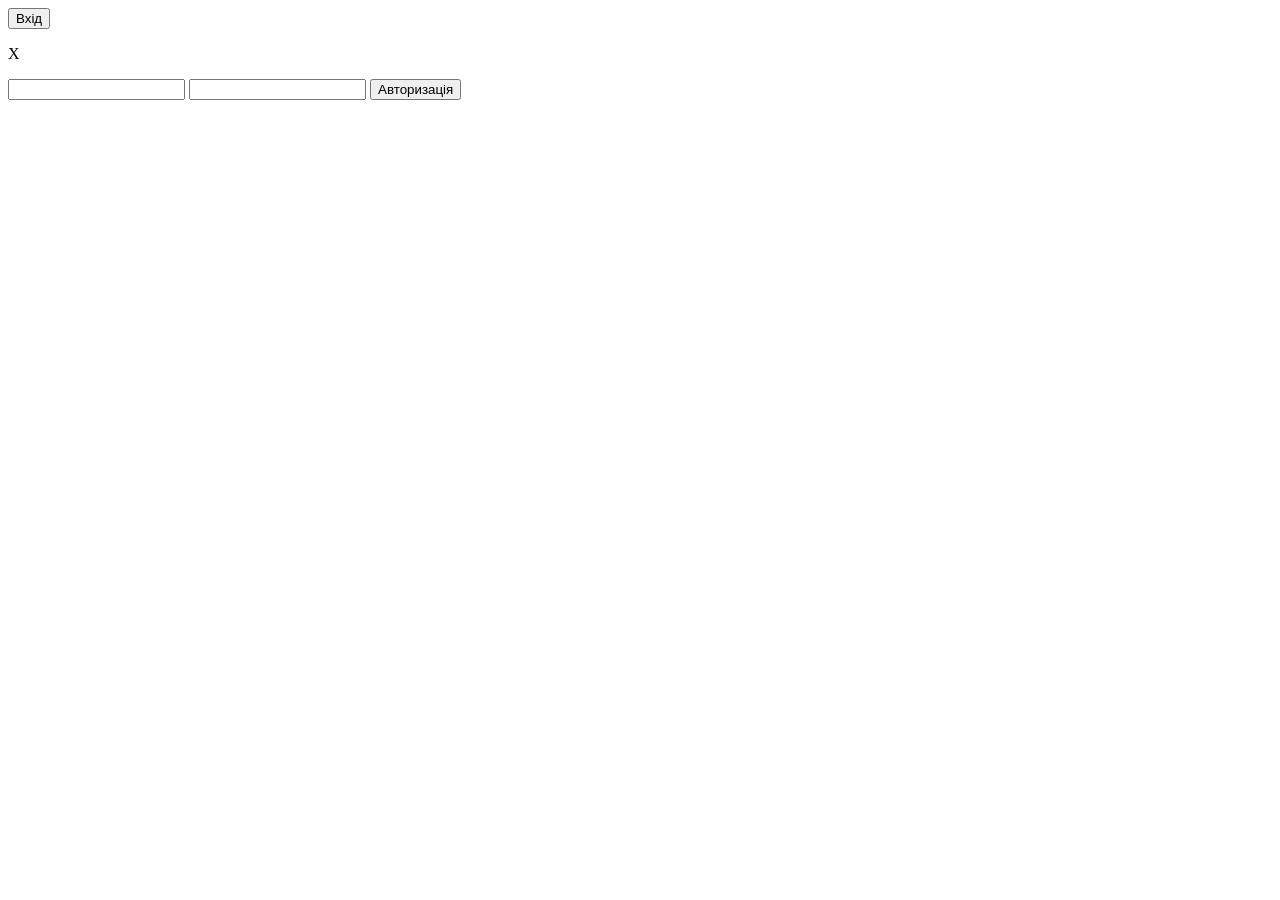
==== HTML/index.html @ 3b934f5e "first commit" ====
<!DOCTYPE html>
<html>
<head>
	<meta charset="UTF-8">
	<title>Title</title>
	<link href="../css/style.css" rel="stylesheet">
</head>
<body>
<button type="button" class="open-modal"> Вхід </button>

<div class="modal-wrapper">
	<div class="modal">
		<div class="modal-header">
			<p class="close-modal"> X </p>
		</div>
		
		<div class="modal-main">
			<form action="login.php">
				
				<input type="text">
				<input type="password">
				<button type="submit" class="btn"> Авторизація </button>
				
			</form>
		</div>
	</div>
</div>

<script src="../js/script.js"> </script>
</body>
</html>
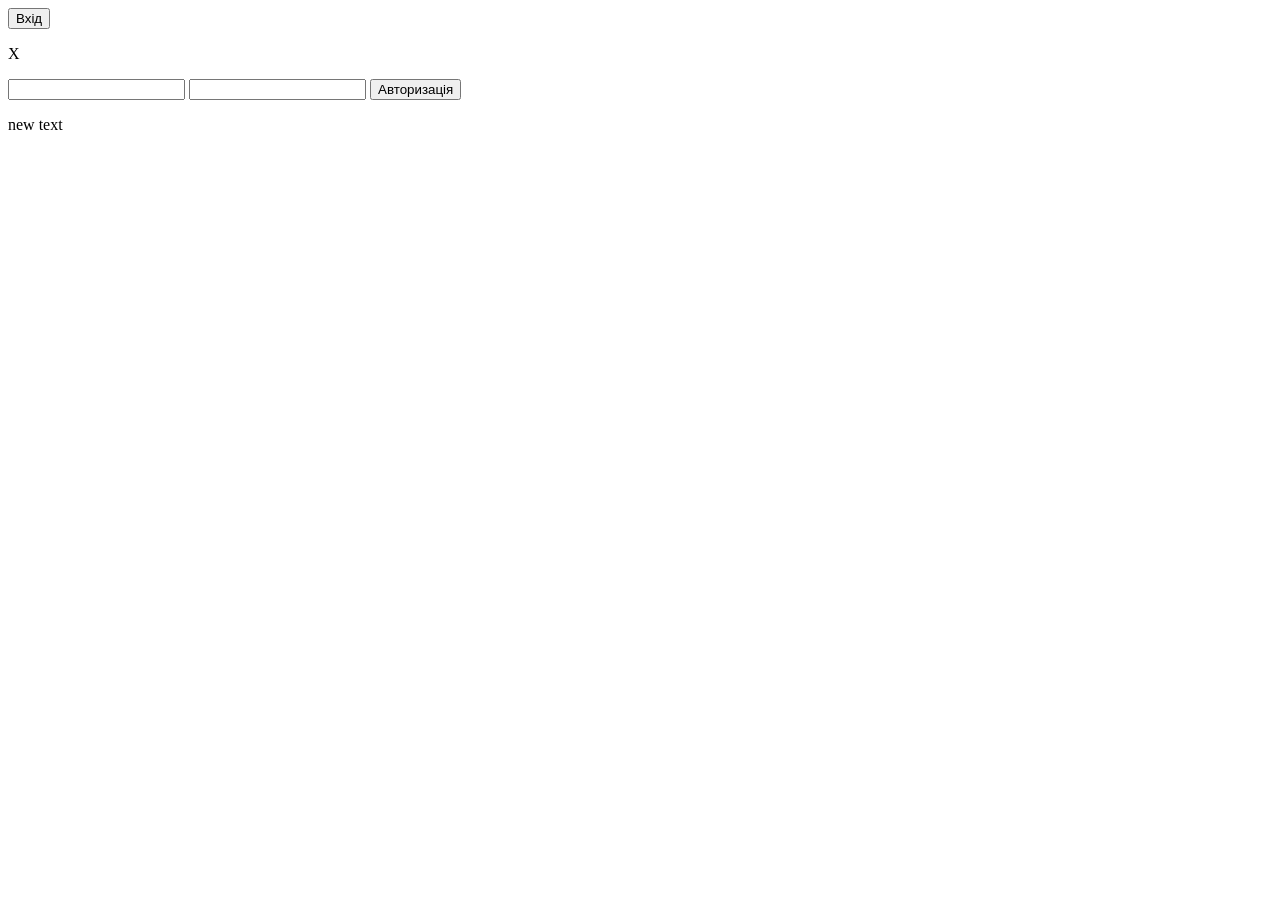
==== commit 9a834b38: "com1" ====
--- a/HTML/index.html
+++ b/HTML/index.html
@@ -1,31 +1,34 @@
 <!DOCTYPE html>
 <html>
+
 <head>
 	<meta charset="UTF-8">
 	<title>Title</title>
 	<link href="../css/style.css" rel="stylesheet">
 </head>
+
 <body>
-<button type="button" class="open-modal"> Вхід </button>
+	<button type="button" class="open-modal"> Вхід </button>
 
-<div class="modal-wrapper">
-	<div class="modal">
-		<div class="modal-header">
-			<p class="close-modal"> X </p>
-		</div>
-		
-		<div class="modal-main">
-			<form action="login.php">
-				
-				<input type="text">
-				<input type="password">
-				<button type="submit" class="btn"> Авторизація </button>
-				
-			</form>
+	<div class="modal-wrapper">
+		<div class="modal">
+			<div class="modal-header">
+				<p class="close-modal"> X </p>
+			</div>
+
+			<div class="modal-main">
+				<form action="login.php">
+
+					<input type="text">
+					<input type="password">
+					<button type="submit" class="btn"> Авторизація </button>
+
+				</form>
+			</div>
 		</div>
 	</div>
-</div>
+	<p>new text</p>
+	<script src="../js/script.js"> </script>
+</body>
 
-<script src="../js/script.js"> </script>
-</body>
-</html>
+</html>
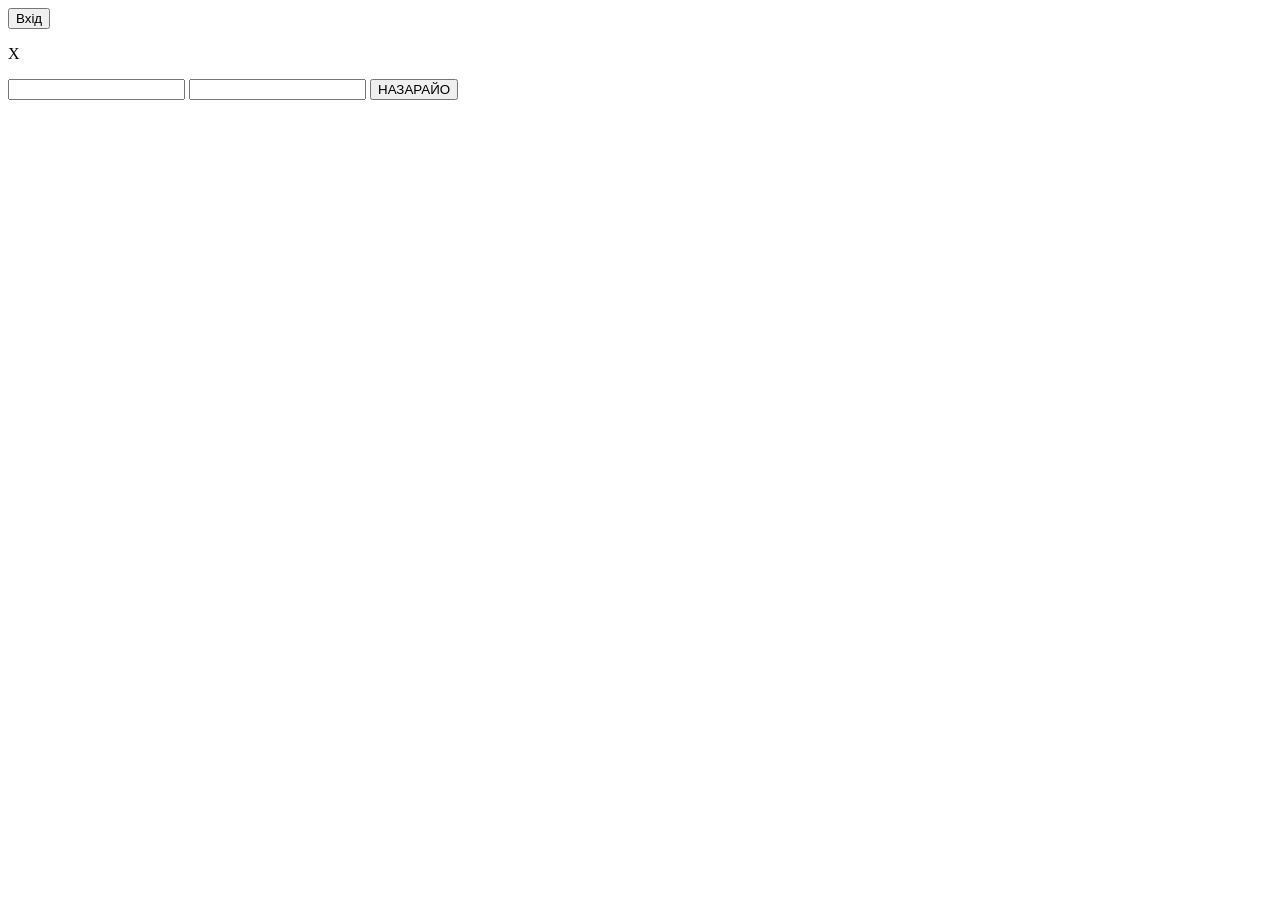
==== commit eb250009: "new" ====
--- a/HTML/index.html
+++ b/HTML/index.html
@@ -1,34 +1,31 @@
 <!DOCTYPE html>
 <html>
-
 <head>
 	<meta charset="UTF-8">
 	<title>Title</title>
 	<link href="../css/style.css" rel="stylesheet">
 </head>
+<body>
+<button type="button" class="open-modal"> Вхід </button>
 
-<body>
-	<button type="button" class="open-modal"> Вхід </button>
-
-	<div class="modal-wrapper">
-		<div class="modal">
-			<div class="modal-header">
-				<p class="close-modal"> X </p>
-			</div>
-
-			<div class="modal-main">
-				<form action="login.php">
-
-					<input type="text">
-					<input type="password">
-					<button type="submit" class="btn"> Авторизація </button>
-
-				</form>
-			</div>
+<div class="modal-wrapper">
+	<div class="modal">
+		<div class="modal-header">
+			<p class="close-modal"> X </p>
+		</div>
+		
+		<div class="modal-main">
+			<form action="login.php">
+				
+				<input type="text">
+				<input type="password">
+				<button type="submit" class="btn"> НАЗАРАЙО </button>
+				
+			</form>
 		</div>
 	</div>
-	<p>new text</p>
-	<script src="../js/script.js"> </script>
+</div>
+
+<script src="../js/script.js"> </script>
 </body>
-
-</html>+</html>
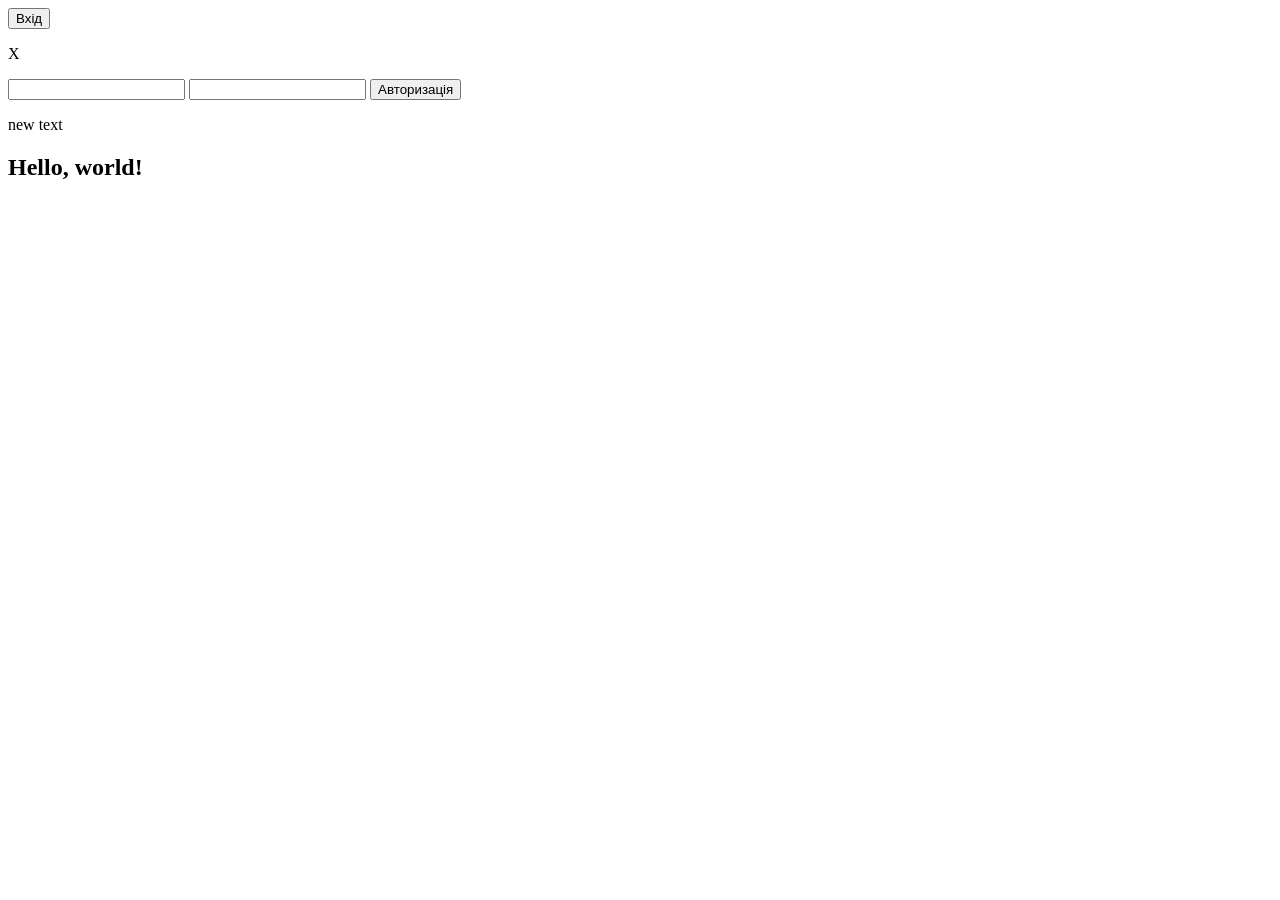
==== commit 00339fb1: "com2" ====
--- a/HTML/index.html
+++ b/HTML/index.html
@@ -1,31 +1,35 @@
 <!DOCTYPE html>
 <html>
+
 <head>
 	<meta charset="UTF-8">
 	<title>Title</title>
 	<link href="../css/style.css" rel="stylesheet">
 </head>
+
 <body>
-<button type="button" class="open-modal"> Вхід </button>
+	<button type="button" class="open-modal"> Вхід </button>
 
-<div class="modal-wrapper">
-	<div class="modal">
-		<div class="modal-header">
-			<p class="close-modal"> X </p>
-		</div>
-		
-		<div class="modal-main">
-			<form action="login.php">
-				
-				<input type="text">
-				<input type="password">
-				<button type="submit" class="btn"> НАЗАРАЙО </button>
-				
-			</form>
+	<div class="modal-wrapper">
+		<div class="modal">
+			<div class="modal-header">
+				<p class="close-modal"> X </p>
+			</div>
+
+			<div class="modal-main">
+				<form action="login.php">
+
+					<input type="text">
+					<input type="password">
+					<button type="submit" class="btn"> Авторизація </button>
+
+				</form>
+			</div>
 		</div>
 	</div>
-</div>
+	<p>new text</p>
+	<h2>Hello, world!</h2>
+	<script src="../js/script.js"> </script>
+</body>
 
-<script src="../js/script.js"> </script>
-</body>
-</html>
+</html>
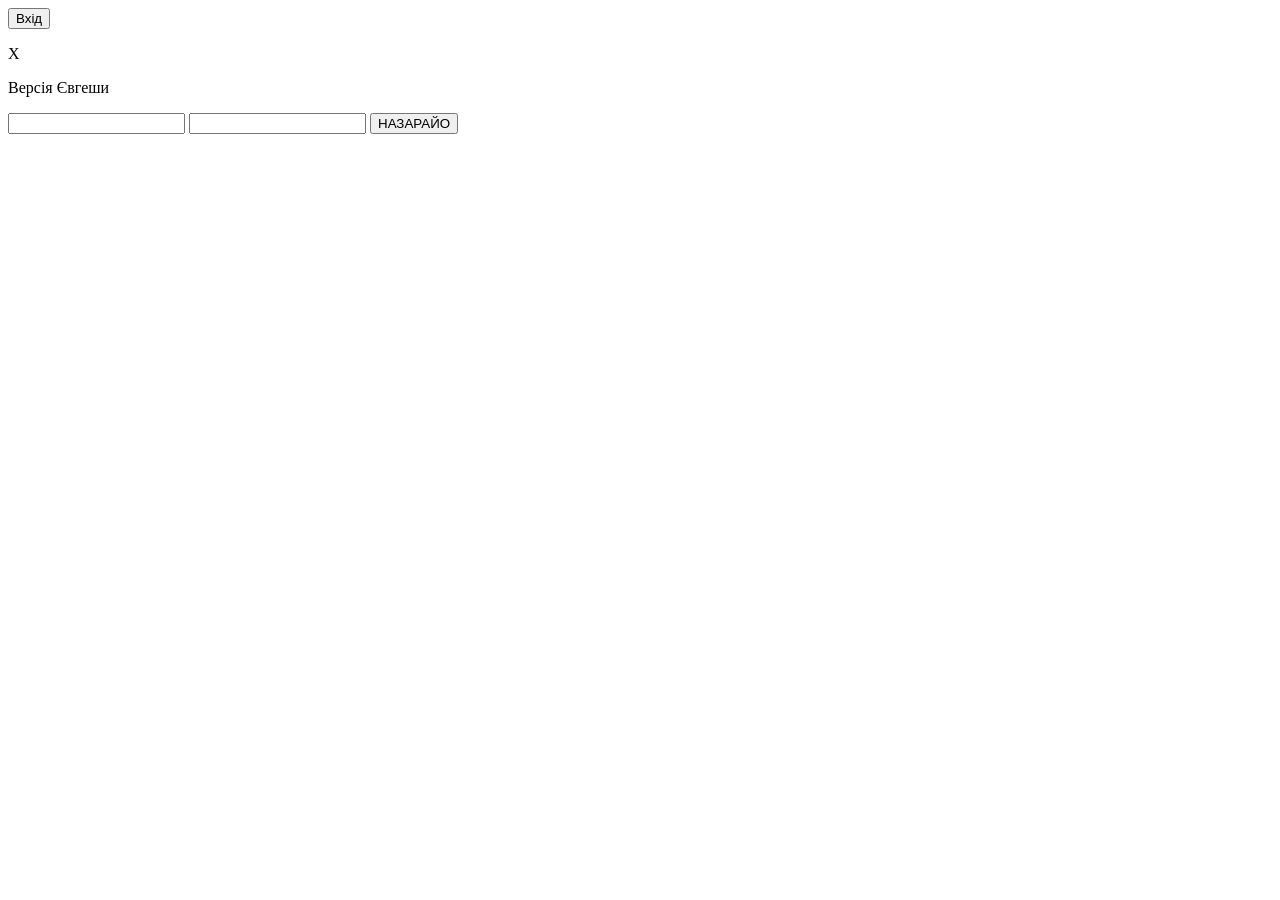
==== commit feb98139: "new" ====
--- a/HTML/index.html
+++ b/HTML/index.html
@@ -1,35 +1,31 @@
 <!DOCTYPE html>
 <html>
-
 <head>
 	<meta charset="UTF-8">
 	<title>Title</title>
 	<link href="../css/style.css" rel="stylesheet">
 </head>
+<body>
+<button type="button" class="open-modal"> Вхід </button>
 
-<body>
-	<button type="button" class="open-modal"> Вхід </button>
-
-	<div class="modal-wrapper">
-		<div class="modal">
-			<div class="modal-header">
-				<p class="close-modal"> X </p>
-			</div>
-
-			<div class="modal-main">
-				<form action="login.php">
-
-					<input type="text">
-					<input type="password">
-					<button type="submit" class="btn"> Авторизація </button>
-
-				</form>
-			</div>
+<div class="modal-wrapper">
+	<div class="modal">
+		<div class="modal-header">
+			<p class="close-modal"> X </p>
+		</div>
+		
+		<div class="modal-main">
+			<form action="login.php">
+				<p>Версія Євгеши</p>
+				<input type="text">
+				<input type="password">
+				<button type="submit" class="btn"> НАЗАРАЙО </button>
+				
+			</form>
 		</div>
 	</div>
-	<p>new text</p>
-	<h2>Hello, world!</h2>
-	<script src="../js/script.js"> </script>
+</div>
+
+<script src="../js/script.js"> </script>
 </body>
-
-</html>+</html>
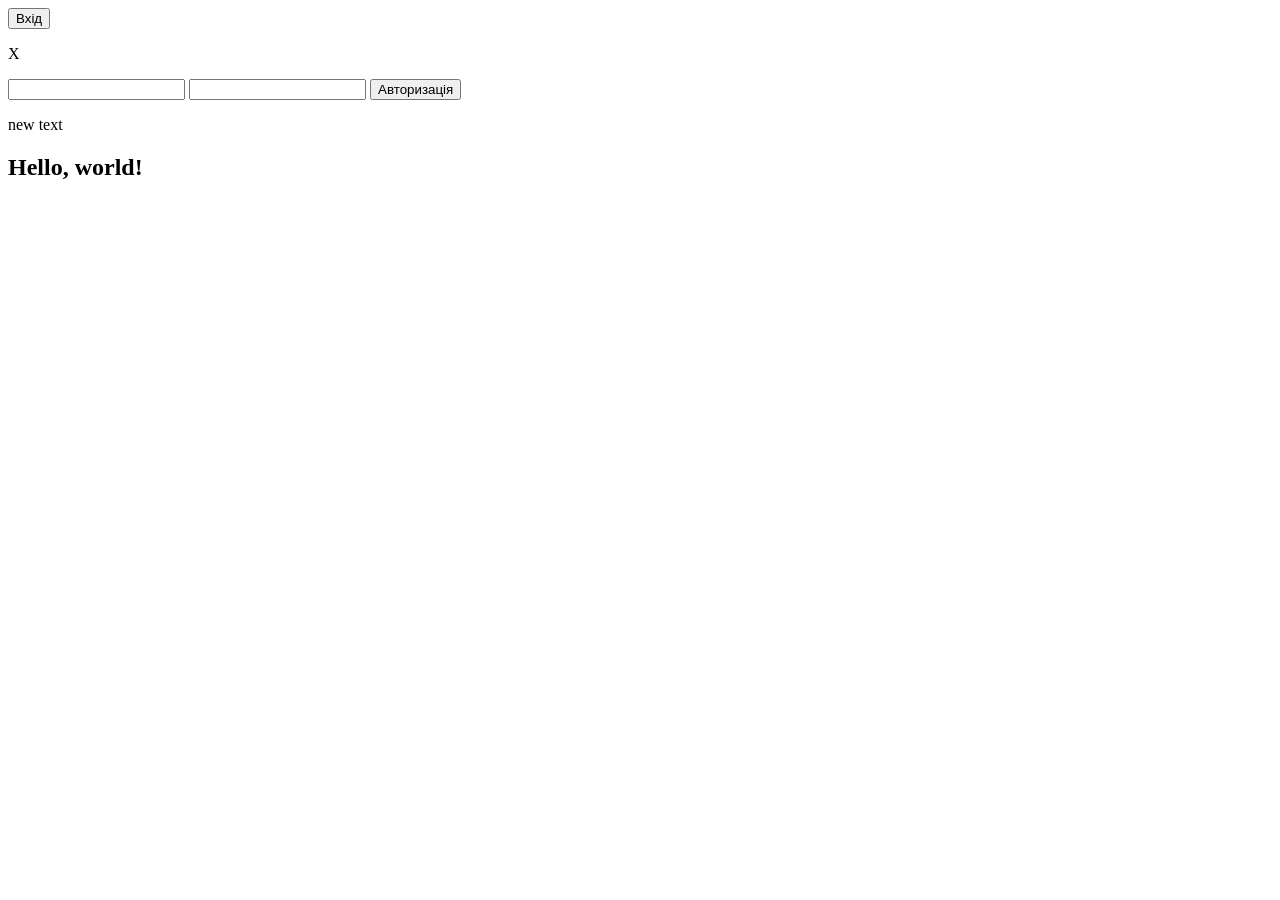
==== commit c8a34834: "Merge pull request #1 from Romton4ik/Romton4ik Romton4ik" ====
--- a/HTML/index.html
+++ b/HTML/index.html
@@ -1,31 +1,35 @@
 <!DOCTYPE html>
 <html>
+
 <head>
 	<meta charset="UTF-8">
 	<title>Title</title>
 	<link href="../css/style.css" rel="stylesheet">
 </head>
+
 <body>
-<button type="button" class="open-modal"> Вхід </button>
+	<button type="button" class="open-modal"> Вхід </button>
 
-<div class="modal-wrapper">
-	<div class="modal">
-		<div class="modal-header">
-			<p class="close-modal"> X </p>
-		</div>
-		
-		<div class="modal-main">
-			<form action="login.php">
-				<p>Версія Євгеши</p>
-				<input type="text">
-				<input type="password">
-				<button type="submit" class="btn"> НАЗАРАЙО </button>
-				
-			</form>
+	<div class="modal-wrapper">
+		<div class="modal">
+			<div class="modal-header">
+				<p class="close-modal"> X </p>
+			</div>
+
+			<div class="modal-main">
+				<form action="login.php">
+
+					<input type="text">
+					<input type="password">
+					<button type="submit" class="btn"> Авторизація </button>
+
+				</form>
+			</div>
 		</div>
 	</div>
-</div>
+	<p>new text</p>
+	<h2>Hello, world!</h2>
+	<script src="../js/script.js"> </script>
+</body>
 
-<script src="../js/script.js"> </script>
-</body>
-</html>
+</html>
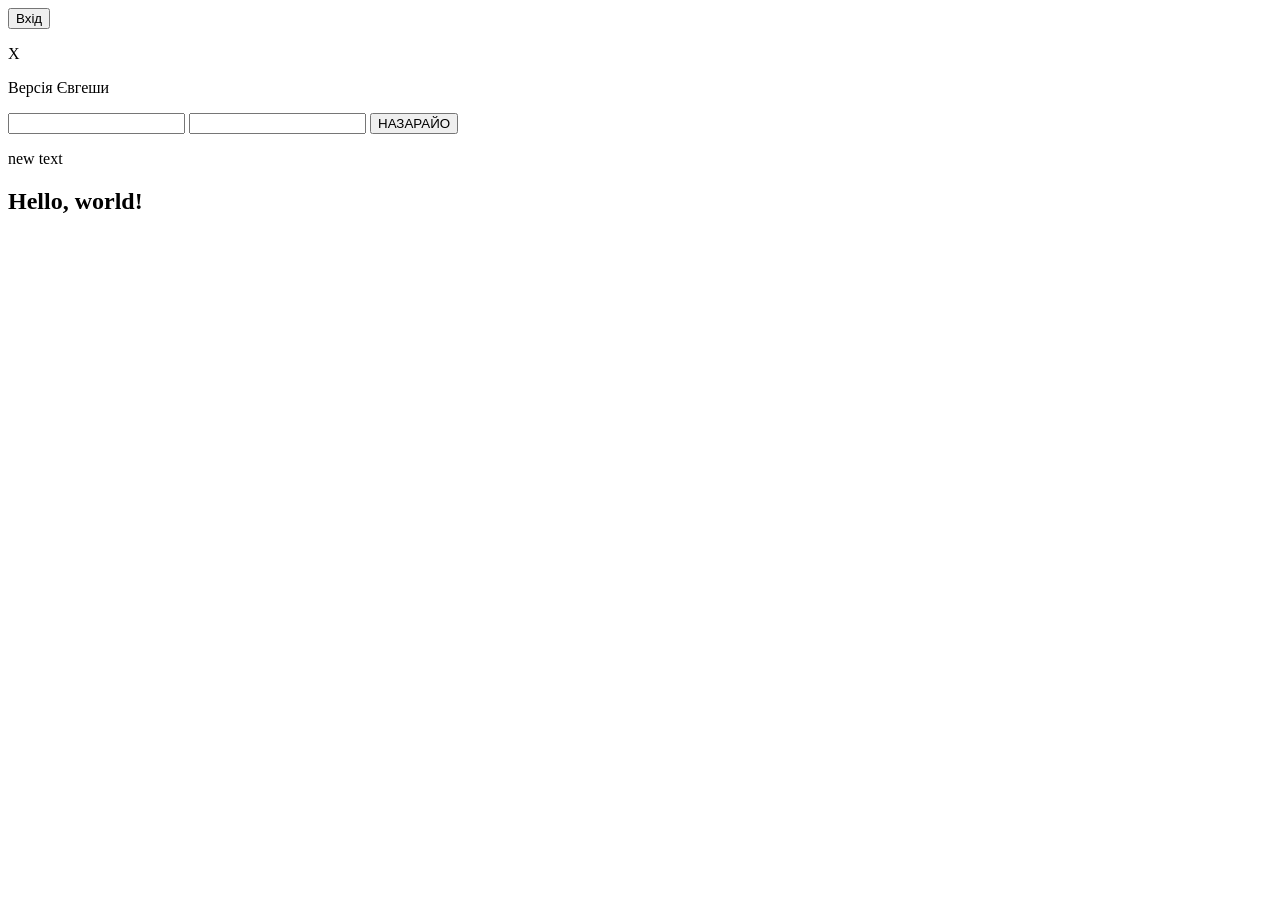
==== commit f0ffdcd6: "Merge branch 'main' into Eugen" ====
--- a/HTML/index.html
+++ b/HTML/index.html
@@ -10,21 +10,20 @@
 <body>
 	<button type="button" class="open-modal"> Вхід </button>
 
-	<div class="modal-wrapper">
-		<div class="modal">
-			<div class="modal-header">
-				<p class="close-modal"> X </p>
-			</div>
-
-			<div class="modal-main">
-				<form action="login.php">
-
-					<input type="text">
-					<input type="password">
-					<button type="submit" class="btn"> Авторизація </button>
-
-				</form>
-			</div>
+<div class="modal-wrapper">
+	<div class="modal">
+		<div class="modal-header">
+			<p class="close-modal"> X </p>
+		</div>
+		
+		<div class="modal-main">
+			<form action="login.php">
+				<p>Версія Євгеши</p>
+				<input type="text">
+				<input type="password">
+				<button type="submit" class="btn"> НАЗАРАЙО </button>
+				
+			</form>
 		</div>
 	</div>
 	<p>new text</p>
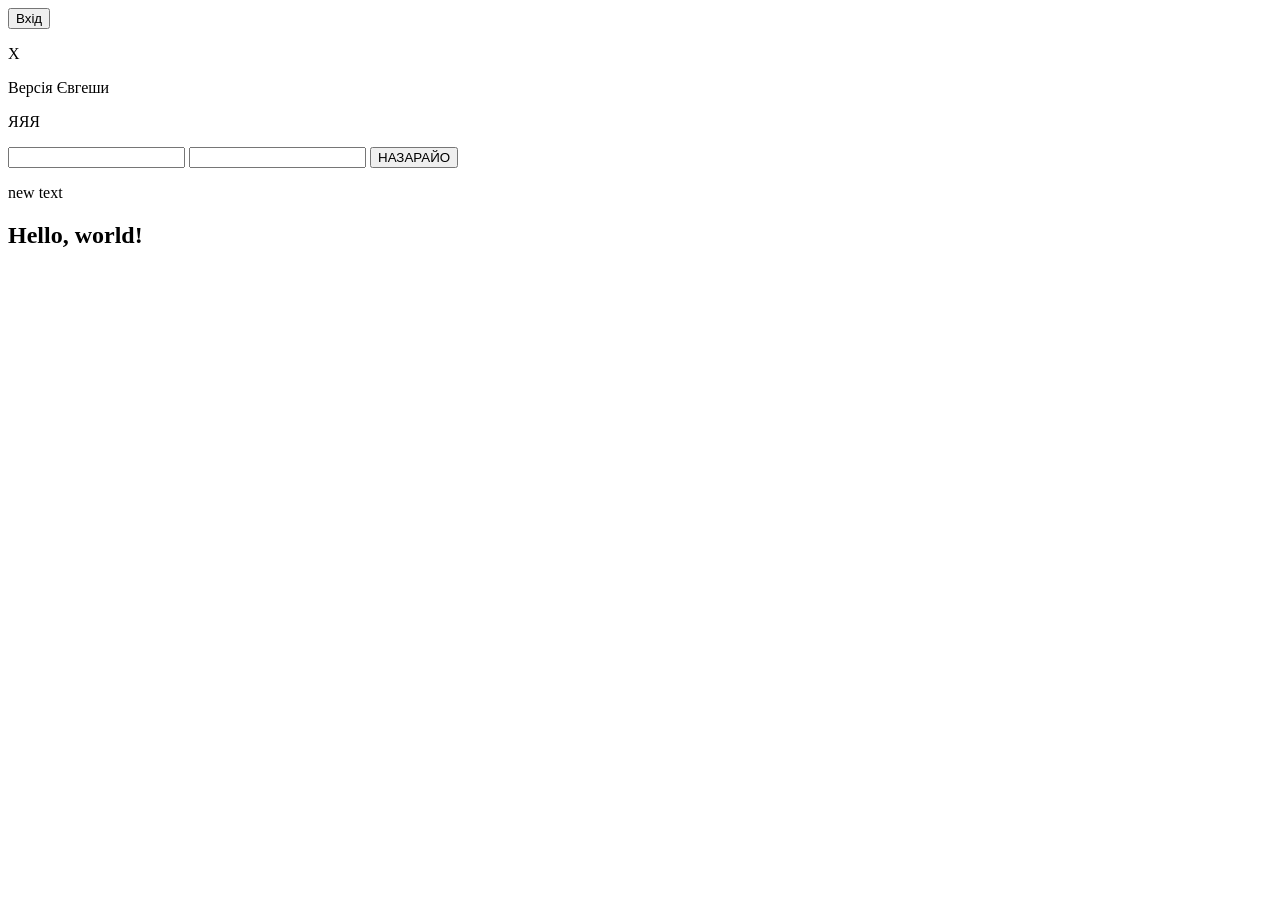
==== commit 38d00b58: "new" ====
--- a/HTML/index.html
+++ b/HTML/index.html
@@ -19,6 +19,7 @@
 		<div class="modal-main">
 			<form action="login.php">
 				<p>Версія Євгеши</p>
+				<p>ЯЯЯ</p>
 				<input type="text">
 				<input type="password">
 				<button type="submit" class="btn"> НАЗАРАЙО </button>
